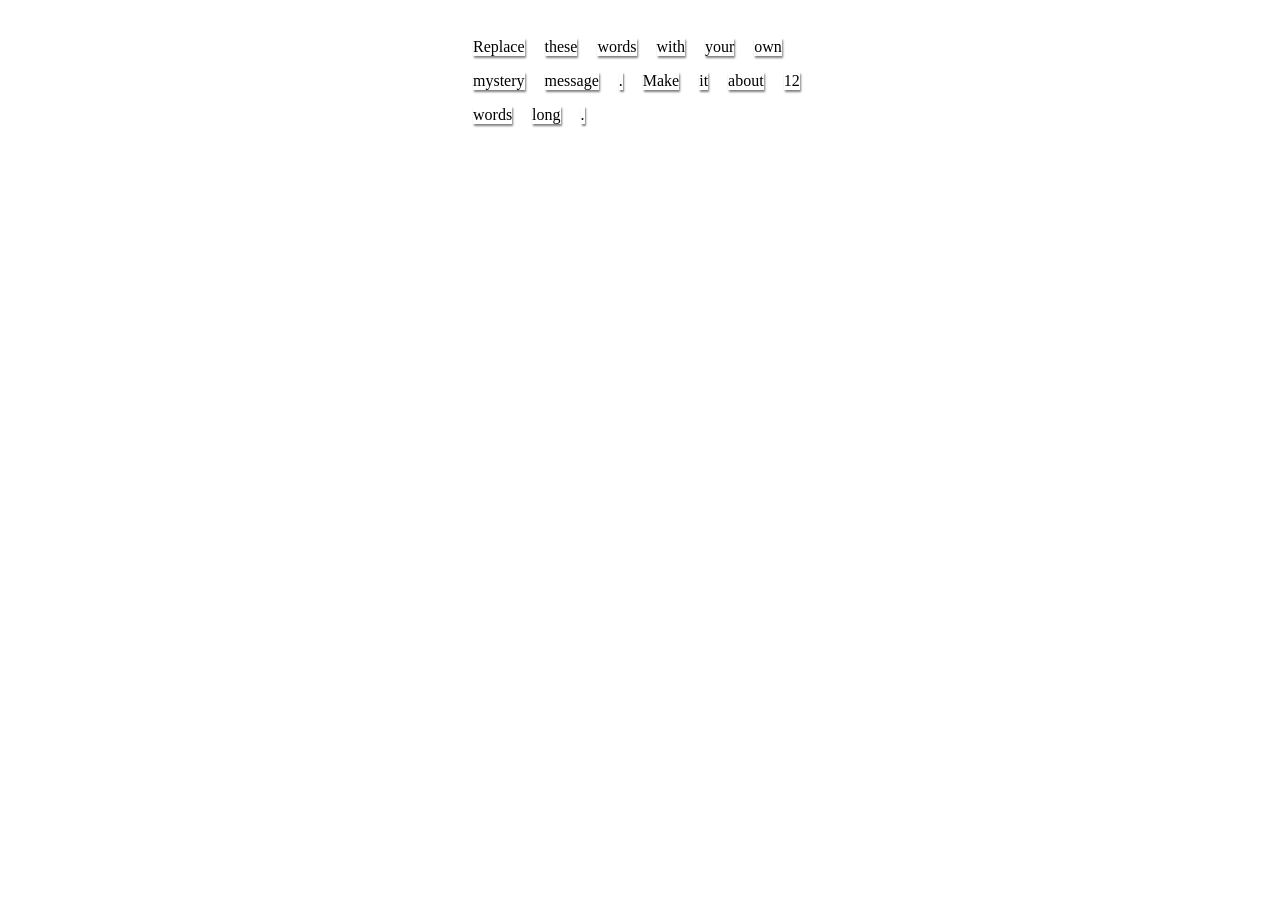
==== en/code/editor-mystery-letter-starter/index.html @ d9fdea33 "edits" ====
<html>

<head>
  <title>Mystery Letter</title>
  <link rel="stylesheet" href="style.css">
  <script src="prefixfree.js"></script>
</head>

<body>

  <p>
    <span class="">Replace</span>
    <span class="">these</span>
    <span class="">words</span>
    <span class="">with</span>
    <span class="">your</span>
    <span class="">own</span>
    <span class="">mystery</span>
    <span class="">message</span>
    <span class="">.</span>
    <span class="">Make</span>
    <span class="">it</span>
    <span class="">about</span>
    <span class="">12</span>
    <span class="">words</span>
    <span class="">long</span>
    <span class="">.</span>
  </p>

</body>

</html>
---- en/code/editor-mystery-letter-starter/style.css ----
span {
  display: inline-block;
  margin: 8px;
  box-shadow: 1px 2px 2px grey;
}

body {
  background-color: white;
  padding: 30px;
  max-width: 350px;
  margin: auto;
}

.newspaper {
  background-color: antiquewhite;
  font-family: "Times New Roman", Times, serif;
  font-weight: bold;
}

.magazine1 {
  background-color: teal;
  color: white;
  font-family: Verdana;
  font-weight: 900;
  text-transform: uppercase;
}

.magazine2 {
  background-image: url('pink-pattern.png');
  color: fuchsia;
  font-family: Verdana;
  font-weight: 900;
}

.medium {
  font-size: 20px;
  padding: 8px;
}

.big {
  font-size: 30px;
  padding: 10px;
}

.reallybig {
  font-size: 40px;
  padding: 15px;
}

.rotateleft {
  transform: rotate(-5deg);
}

.rotateright {
  transform: rotate(5deg);
}

.skewleft {
  transform: skewX(10deg);
}

.skewright {
  transform: skewX(-10deg);
}
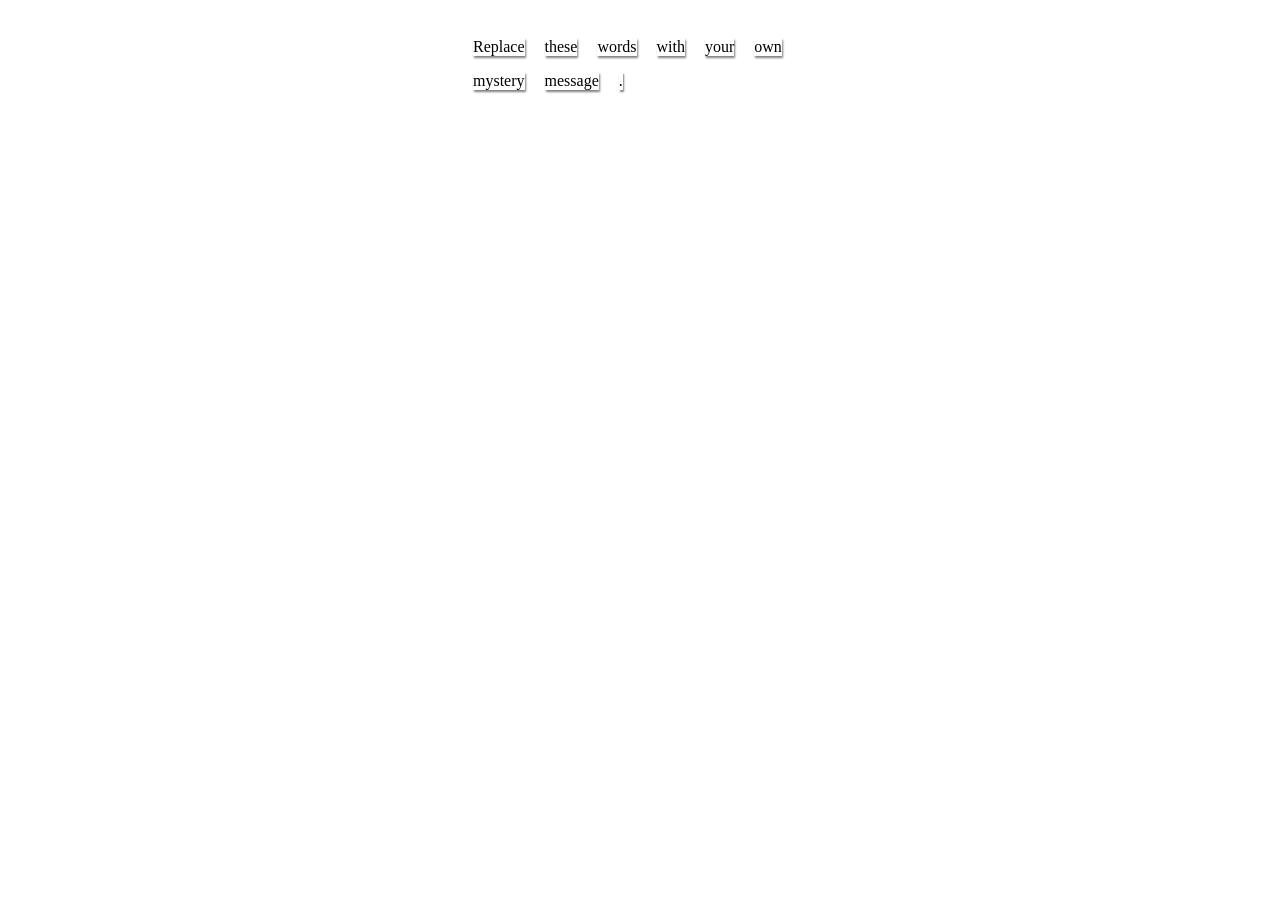
==== commit 73a7493f: "edits" ====
--- a/en/code/editor-mystery-letter-starter/index.html
+++ b/en/code/editor-mystery-letter-starter/index.html
@@ -18,13 +18,6 @@
     <span class="">mystery</span>
     <span class="">message</span>
     <span class="">.</span>
-    <span class="">Make</span>
-    <span class="">it</span>
-    <span class="">about</span>
-    <span class="">12</span>
-    <span class="">words</span>
-    <span class="">long</span>
-    <span class="">.</span>
   </p>
 
 </body>
--- a/en/code/editor-mystery-letter-starter/style.css
+++ b/en/code/editor-mystery-letter-starter/style.css
@@ -1,36 +1,3 @@
-span {
-  display: inline-block;
-  margin: 8px;
-  box-shadow: 1px 2px 2px grey;
-}
-
-body {
-  background-color: white;
-  padding: 30px;
-  max-width: 350px;
-  margin: auto;
-}
-
-.newspaper {
-  background-color: antiquewhite;
-  font-family: "Times New Roman", Times, serif;
-  font-weight: bold;
-}
-
-.magazine1 {
-  background-color: teal;
-  color: white;
-  font-family: Verdana;
-  font-weight: 900;
-  text-transform: uppercase;
-}
-
-.magazine2 {
-  background-image: url('pink-pattern.png');
-  color: fuchsia;
-  font-family: Verdana;
-  font-weight: 900;
-}
 
 .medium {
   font-size: 20px;
@@ -55,10 +22,44 @@
   transform: rotate(5deg);
 }
 
-.skewleft {
-  transform: skewX(10deg);
+.tiltleft {
+  transform: tiltX(10deg);
 }
 
-.skewright {
-  transform: skewX(-10deg);
-}+.tiltright {
+  transform: tiltX(-10deg);
+}
+
+.newspaper {
+  background-color: antiquewhite;
+  font-family: "Times New Roman", Times, serif;
+  font-weight: bold;
+}
+
+.magazine1 {
+  background-color: teal;
+  color: white;
+  font-family: Verdana;
+  font-weight: 900;
+  text-transform: uppercase;
+}
+
+.magazine2 {
+  background-image: url('pink-pattern.png');
+  color: fuchsia;
+  font-family: Verdana;
+  font-weight: 900;
+}
+
+span {
+  display: inline-block;
+  margin: 8px;
+  box-shadow: 1px 2px 2px grey;
+}
+
+body {
+  background-color: white;
+  padding: 30px;
+  max-width: 350px;
+  margin: auto;
+}
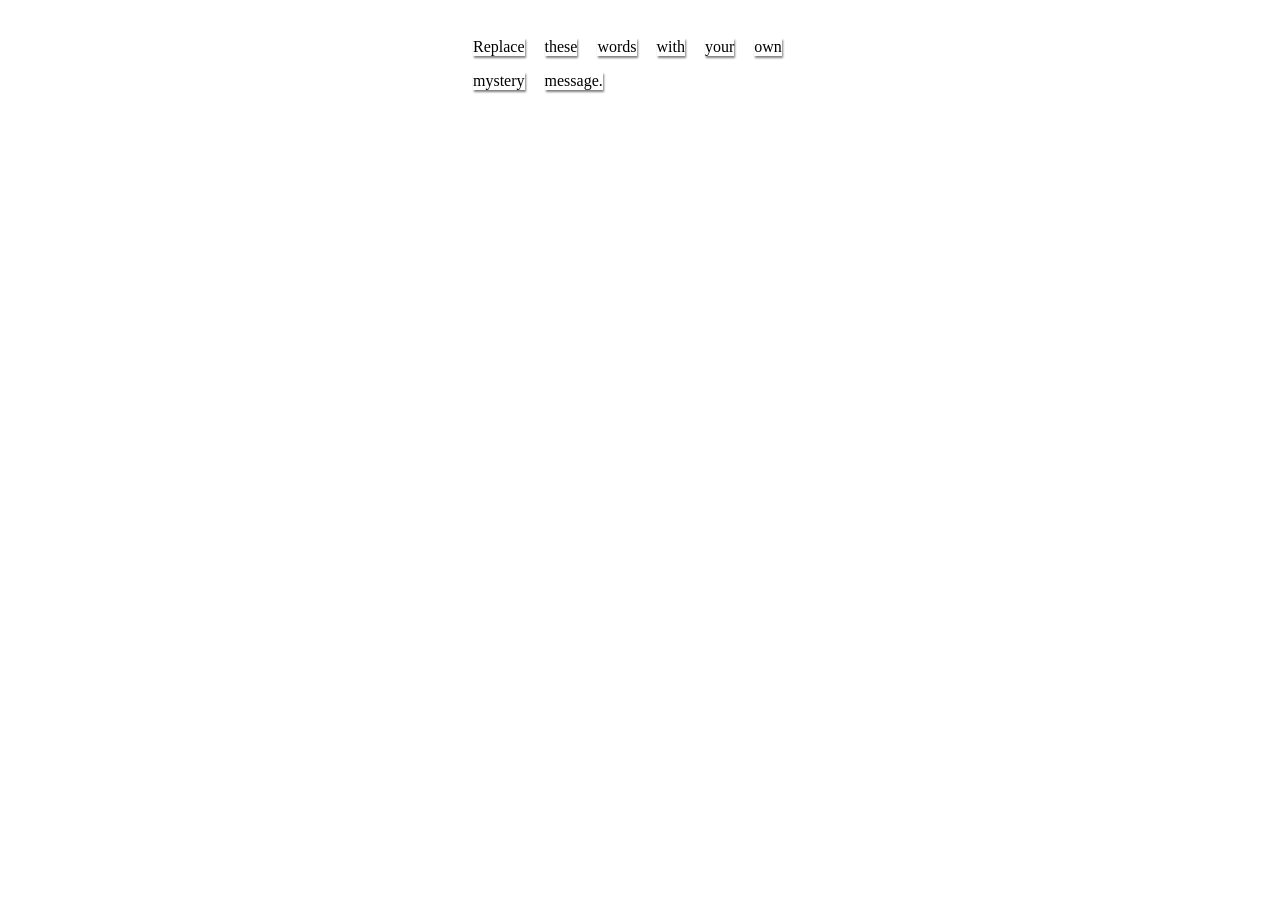
==== commit 87f8c145: "remove ." ====
--- a/en/code/editor-mystery-letter-starter/index.html
+++ b/en/code/editor-mystery-letter-starter/index.html
@@ -16,8 +16,7 @@
     <span class="">your</span>
     <span class="">own</span>
     <span class="">mystery</span>
-    <span class="">message</span>
-    <span class="">.</span>
+    <span class="">message.</span>
   </p>
 
 </body>
--- a/en/code/editor-mystery-letter-starter/style.css
+++ b/en/code/editor-mystery-letter-starter/style.css
@@ -23,16 +23,16 @@
 }
 
 .tiltleft {
-  transform: tiltX(10deg);
+  transform: skewX(10deg);
 }
 
 .tiltright {
-  transform: tiltX(-10deg);
+  transform: skewX(-10deg);
 }
 
 .newspaper {
   background-color: antiquewhite;
-  font-family: "Times New Roman", Times, serif;
+  font-family: Times;
   font-weight: bold;
 }
 
@@ -41,7 +41,6 @@
   color: white;
   font-family: Verdana;
   font-weight: 900;
-  text-transform: uppercase;
 }
 
 .magazine2 {
